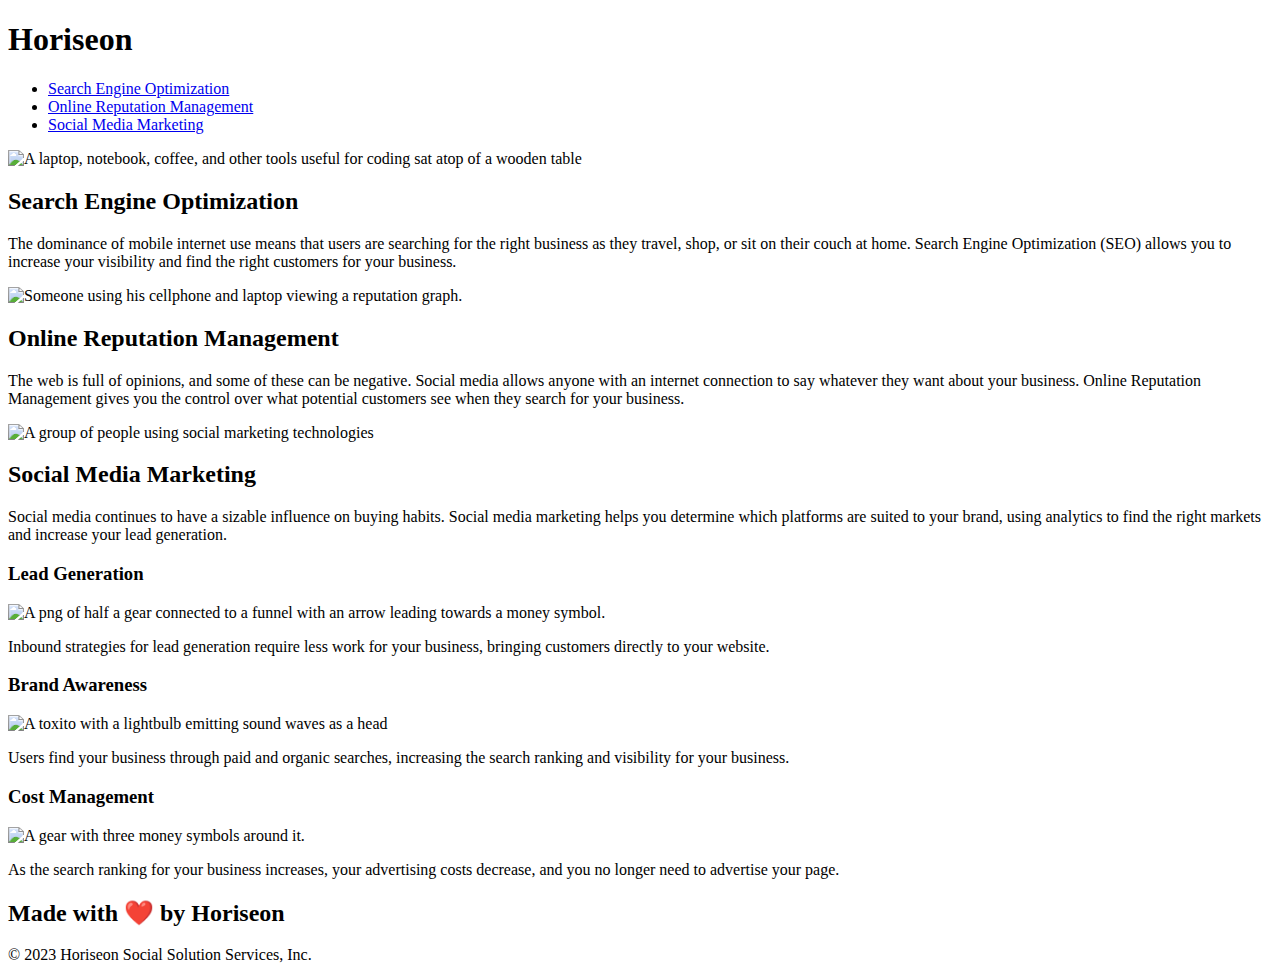
==== index.html @ 0042de30 "added various changes to improve seo, and further improve accesibility" ====
<!DOCTYPE html>
<html lang="en-us">

<head>
    <meta charset="UTF-8" />
    <!-- Added meta for viewport -->
    <meta name="viewport" content="width=device-width, initial-scale=1.0" />
    <!-- Changed the website title from horiseon, to the following to promote a better
         description of what horiseon is, while also giving more keywords for seo -->
    <!-- Did research and according to multiple searches, the title should stay between 50-60
         characters-->
    <title>Horiseon: Essential Tips to Boost Your Website Performance</title>
    <!-- Simply moved the link line for the meta tags to be together -->
    <link rel="stylesheet" href="./assets/css/style.css">
</head>

<body>

    <!-- Changed from <div class="header"> to a semantic div tag named header -->
    <header class="header">
        <h1>Hori<span class="seo">seo</span>n</h1>
        <!-- Changed from div to a semantic div named nav -->
        <!-- Note that this will affect the css -->
        <nav>
            <ul>
                <li>
                    <a href="#search-engine-optimization">Search Engine Optimization</a>
                </li>
                <li>
                    <a href="#online-reputation-management">Online Reputation Management</a>
                </li>
                <li>
                    <a href="#social-media-marketing">Social Media Marketing</a>
                </li>
            </ul>
        </nav>
    </header>

    <!-- ask during office hours if img should be shown here or css -->
    <!-- did ask and due to it being a background image, I belive it is 
         reasonable to have the image linked through css with no alt text. -->
    <div class="hero"></div>
    <!-- changing div to main due to this section seeming to be where the most important content is-->
    
    <main class="content">
        <!-- Added id to let the nav bar function -->
        <!-- changing all div to section -->
        <section id="search-engine-optimization" class="search-engine-optimization">
            <!-- adding alt text to images -->
            <img src="./assets/images/search-engine-optimization.jpg" class="float-left" alt="A laptop, notebook, coffee, and other tools useful for coding sat atop of a wooden table"/>
            <h2>Search Engine Optimization</h2>
            <p>
                The dominance of mobile internet use means that users are searching for the right business as they travel, shop, or sit on their couch at home. Search Engine Optimization (SEO) allows you to increase your visibility and find the right customers for your business.
            </p>
        </section>
        <section id="online-reputation-management" class="online-reputation-management" >
            <img src="./assets/images/online-reputation-management.jpg" class="float-right" alt="Someone using his cellphone and laptop viewing a reputation graph."/>
            <h2>Online Reputation Management</h2>
            <p>
                The web is full of opinions, and some of these can be negative. Social media allows anyone with an internet connection to say whatever they want about your business. Online Reputation Management gives you the control over what potential customers see when they search for your business.
            </p>
        </section>
        <section id="social-media-marketing" class="social-media-marketing">
            <img src="./assets/images/social-media-marketing.jpg" class="float-left"  alt="A group of people using social marketing technologies" />
            <h2>Social Media Marketing</h2>
            <p>
                Social media continues to have a sizable influence on buying habits. Social media marketing helps you determine which platforms are suited to your brand, using analytics to find the right markets and increase your lead generation.
            </p>
        </section>       
    </main>

    <!-- changing div to aside due to this content being to the side of main and used more as extra information
         rather than the main information -->
    <aside class="benefits">
        <!-- changing these divs to section -->
        <section class="benefit-lead">
            <h3>Lead Generation</h3>
            <img src="./assets/images/lead-generation.png" alt="A png of half a gear connected to a funnel with an arrow leading towards a money symbol." />
            <p>
                Inbound strategies for lead generation require less work for your business, bringing customers directly to your website.
            </p>
        </section>
        <section class="benefit-brand">
            <h3>Brand Awareness</h3>
            <img src="./assets/images/brand-awareness.png" alt="A toxito with a lightbulb emitting sound waves as a head "/>
            <p>
                Users find your business through paid and organic searches, increasing the search ranking and visibility for your business.
            </p>
        </section>
        <section class="benefit-cost">
            <h3>Cost Management</h3>
            <img src="./assets/images/cost-management.png" alt="A gear with three money symbols around it."></img>
            <p>
                As the search ranking for your business increases, your advertising costs decrease, and you no longer need to advertise your page.
            </p>
        </section>
    </aside>

    <!-- changing div to footer -->
    <footer class="footer">
        <h2>Made with ❤️️ by Horiseon</h2>
        <p>
            &copy; 2023 Horiseon Social Solution Services, Inc.
        </p>
    </footer>

    <!-- All the semantic div changes not only help screenreaders, but also helo with seo -->
</body>

</html>
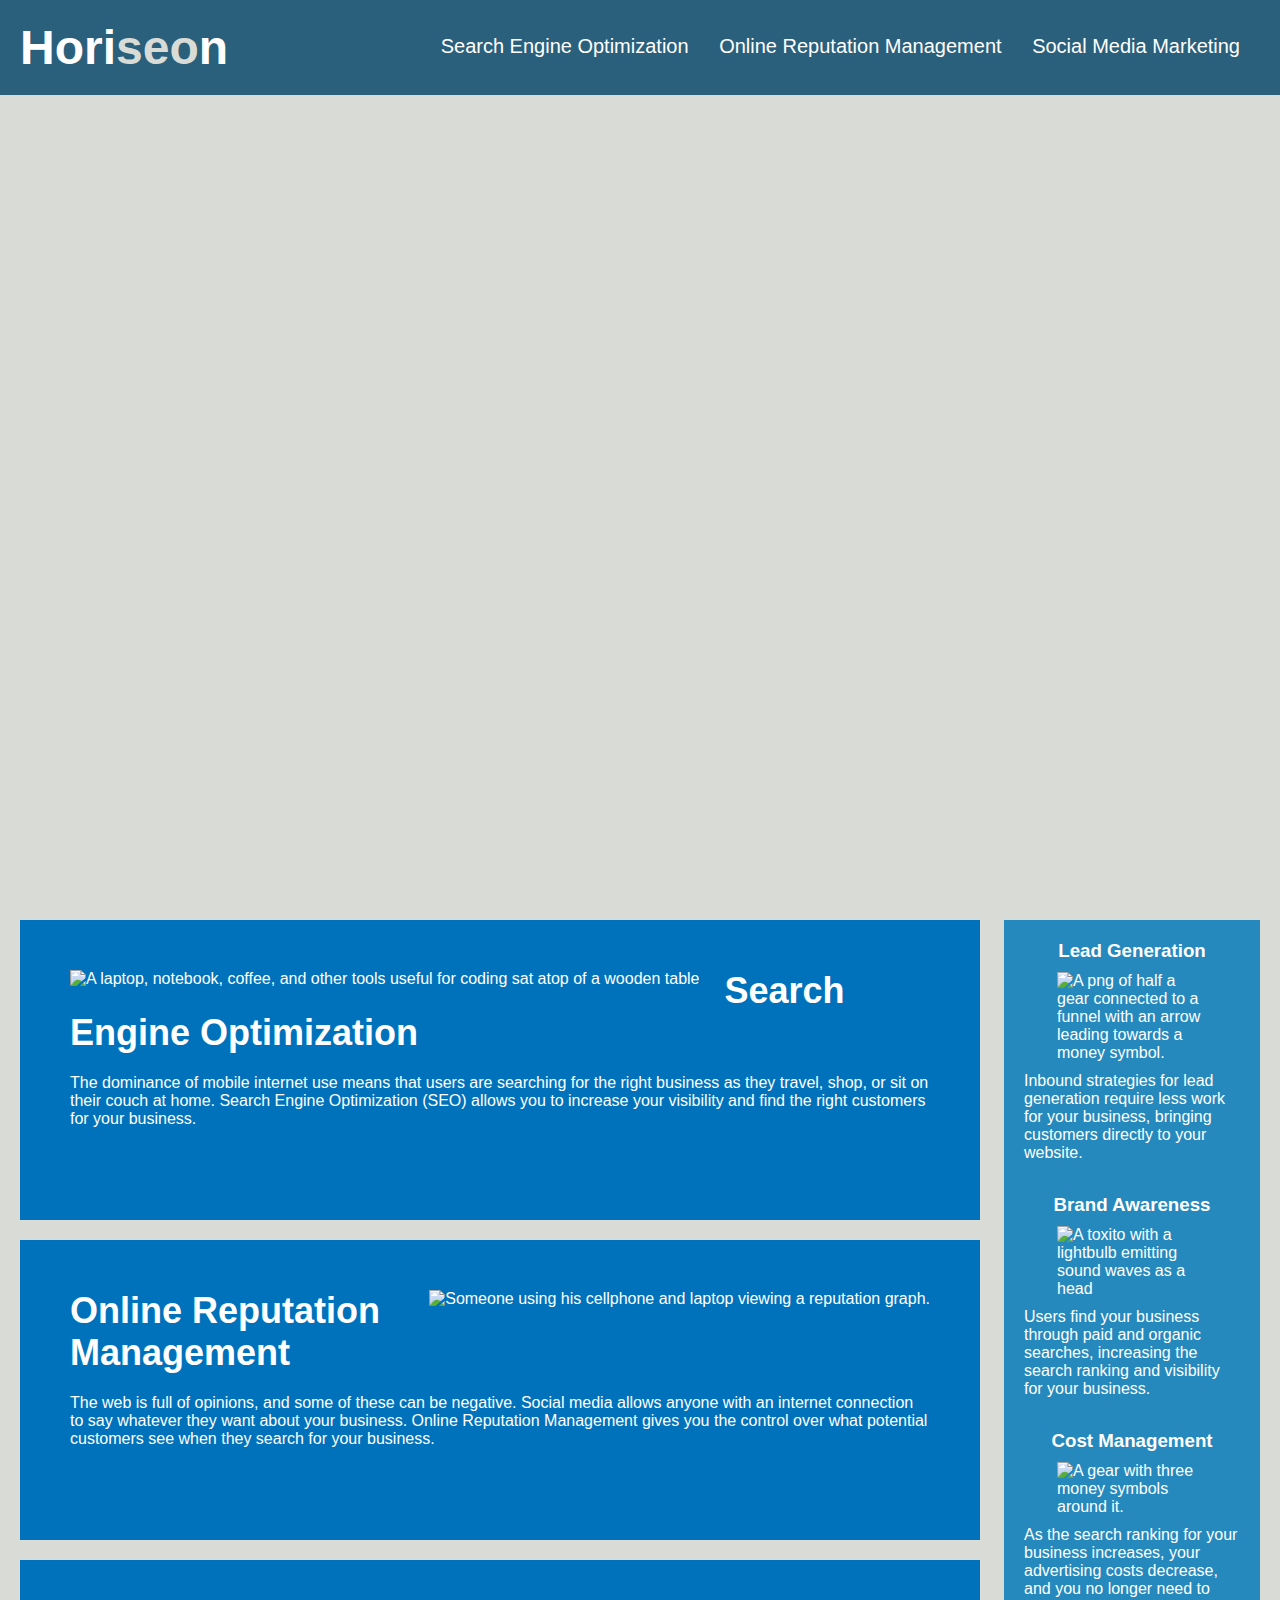
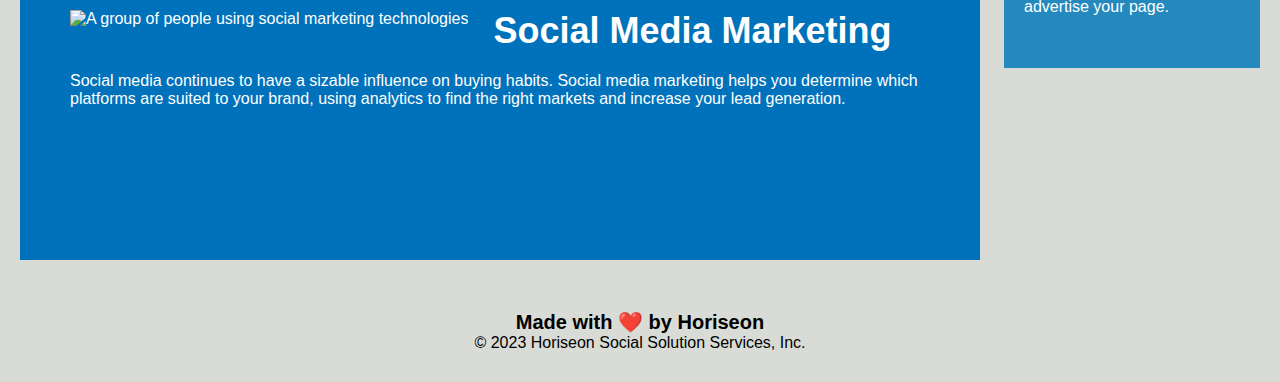
==== commit ba5540b5: "made wide variety of changes in both the css and html to allow easier workflow" ====
--- a/index.html
+++ b/index.html
@@ -17,8 +17,8 @@
 <body>
 
     <!-- Changed from <div class="header"> to a semantic div tag named header -->
-    <header class="header">
-        <h1>Hori<span class="seo">seo</span>n</h1>
+    <header>
+        <h1>Hori<span id="seo">seo</span>n</h1>
         <!-- Changed from div to a semantic div named nav -->
         <!-- Note that this will affect the css -->
         <nav>
@@ -39,13 +39,13 @@
     <!-- ask during office hours if img should be shown here or css -->
     <!-- did ask and due to it being a background image, I belive it is 
          reasonable to have the image linked through css with no alt text. -->
-    <div class="hero"></div>
+    <div id="background-img"></div>
     <!-- changing div to main due to this section seeming to be where the most important content is-->
     
-    <main class="content">
+    <main>
         <!-- Added id to let the nav bar function -->
         <!-- changing all div to section -->
-        <section id="search-engine-optimization" class="search-engine-optimization">
+        <section id="search-engine-optimization">
             <!-- adding alt text to images -->
             <img src="./assets/images/search-engine-optimization.jpg" class="float-left" alt="A laptop, notebook, coffee, and other tools useful for coding sat atop of a wooden table"/>
             <h2>Search Engine Optimization</h2>
@@ -53,14 +53,14 @@
                 The dominance of mobile internet use means that users are searching for the right business as they travel, shop, or sit on their couch at home. Search Engine Optimization (SEO) allows you to increase your visibility and find the right customers for your business.
             </p>
         </section>
-        <section id="online-reputation-management" class="online-reputation-management" >
+        <section id="online-reputation-management">
             <img src="./assets/images/online-reputation-management.jpg" class="float-right" alt="Someone using his cellphone and laptop viewing a reputation graph."/>
             <h2>Online Reputation Management</h2>
             <p>
                 The web is full of opinions, and some of these can be negative. Social media allows anyone with an internet connection to say whatever they want about your business. Online Reputation Management gives you the control over what potential customers see when they search for your business.
             </p>
         </section>
-        <section id="social-media-marketing" class="social-media-marketing">
+        <section id="social-media-marketing">
             <img src="./assets/images/social-media-marketing.jpg" class="float-left"  alt="A group of people using social marketing technologies" />
             <h2>Social Media Marketing</h2>
             <p>
@@ -71,23 +71,23 @@
 
     <!-- changing div to aside due to this content being to the side of main and used more as extra information
          rather than the main information -->
-    <aside class="benefits">
+    <aside>
         <!-- changing these divs to section -->
-        <section class="benefit-lead">
+        <section>
             <h3>Lead Generation</h3>
             <img src="./assets/images/lead-generation.png" alt="A png of half a gear connected to a funnel with an arrow leading towards a money symbol." />
             <p>
                 Inbound strategies for lead generation require less work for your business, bringing customers directly to your website.
             </p>
         </section>
-        <section class="benefit-brand">
+        <section>
             <h3>Brand Awareness</h3>
             <img src="./assets/images/brand-awareness.png" alt="A toxito with a lightbulb emitting sound waves as a head "/>
             <p>
                 Users find your business through paid and organic searches, increasing the search ranking and visibility for your business.
             </p>
         </section>
-        <section class="benefit-cost">
+        <section>
             <h3>Cost Management</h3>
             <img src="./assets/images/cost-management.png" alt="A gear with three money symbols around it."></img>
             <p>
@@ -97,7 +97,7 @@
     </aside>
 
     <!-- changing div to footer -->
-    <footer class="footer">
+    <footer>
         <h2>Made with ❤️️ by Horiseon</h2>
         <p>
             &copy; 2023 Horiseon Social Solution Services, Inc.
--- a/assets/css/style.css
+++ b/assets/css/style.css
@@ -0,0 +1,162 @@
+/*  Selectors should be in order top to bottom 
+    (global selectors, element selectors, class selectors and then id selectors) 
+    Some conditions may affect this when using asdvanced css, but it is best to try 
+    to keep the convention unless necessary to break it
+
+    Most of the past classes have been removed due to them not being necessary.
+    Instead it is much more comphrensible to simply use element selectors due to most
+    of the attributes not being repeated in between different sections
+
+    All of the element selectors were moved above the class selectors.
+
+    Due to most sections having this style of font, instead of repeating it 3 times 
+    and having to change it 3 times in the future, I gave it to the body element.
+    Although not all of the writing is in this font, to due the,body tag being near the 
+    top of the file, any changes I make to the font after this will overwrite for the
+    needed section
+*/    
+    
+* {
+    box-sizing: border-box;
+    padding: 0;
+    margin: 0;
+}
+
+a {
+    color: #ffffff;
+    text-decoration: none;
+}
+
+p {
+    font-size: 16px;
+}
+
+
+body {
+    background-color: #d9dcd6;
+    font-family: 'Gill Sans', 'Gill Sans MT', Calibri, 'Trebuchet MS', sans-serif;
+}
+
+header {
+    /* moved font family to header h1 due to that being the only element that needed the font */
+    padding: 20px;
+    background-color: #2a607c;
+    color: #ffffff;
+}
+
+header h1 {
+    font-family: 'Trebuchet MS', 'Lucida Sans Unicode', 'Lucida Grande', 'Lucida Sans', Arial, sans-serif;
+    display: inline-block;
+    font-size: 48px;
+}
+
+header h1 #seo {
+    color: #d9dcd6;
+}
+
+header nav {
+    padding-top: 15px;
+    margin-right: 20px;
+    float: right;
+    font-size: 20px;
+}
+
+header nav ul {
+    list-style-type: none;
+}
+
+header nav ul li {
+    display: inline-block;
+    margin-left: 25px;
+}
+
+/* Due to all three of these having the same properties and being the only children of main
+    instead of repeating the code for the three different sections, I will simply give the 
+    attributes to the section tag of the main tag.
+
+    Also due to the tags going from class tags to element tags, I will be moving them with the
+    other element tags near the top
+*/
+main {
+    width: 75%;
+    display: inline-block;
+    margin-left: 20px;
+}
+
+main section {
+    margin-bottom: 20px;
+    padding: 50px;
+    height: 300px;
+    background-color: #0072bb;
+    color: #ffffff;
+}
+
+main section img {
+    max-height: 200px;
+}
+
+main section h2 {
+    margin-bottom: 20px;
+    font-size: 36px;
+}
+
+/* Reduced the amount of repeating code by using nested selectors with semantic tags instead of 
+    using a class for each section of the benefits.
+*/
+aside {
+    margin-right: 20px;
+    padding: 20px;
+    clear: both;
+    float: right;
+    width: 20%;
+    height: 100%;
+    background-color: #2589bd;
+}
+
+aside section {
+    margin-bottom: 32px;
+    color: #ffffff;
+}
+
+aside section h3 {
+    margin-bottom: 10px;
+    text-align: center;
+}
+
+aside section img {
+    display: block;
+    margin: 10px auto;
+    max-width: 150px;
+}
+
+footer {
+    padding: 30px;
+    clear: both;
+    font-family: 'Trebuchet MS', 'Lucida Sans Unicode', 'Lucida Grande', 'Lucida Sans', Arial, sans-serif;
+    text-align: center;
+}
+
+footer h2 {
+    font-size: 20px;
+}
+
+/* Changing class name from hero to an id of background-img for more descriptive and faster 
+    understanding of what this class actually does. (changed in html as well)*/
+#background-img{
+    height: 800px;
+    width: 100%;
+    margin-bottom: 25px;
+    background-image: url("../images/digital-marketing-meeting.jpg");
+    background-size: cover;
+    background-position: center;
+}
+
+.float-left {
+    float: left;
+    margin-right: 25px;
+}
+
+.float-right {
+    float: right;
+    margin-left: 25px;
+} 
